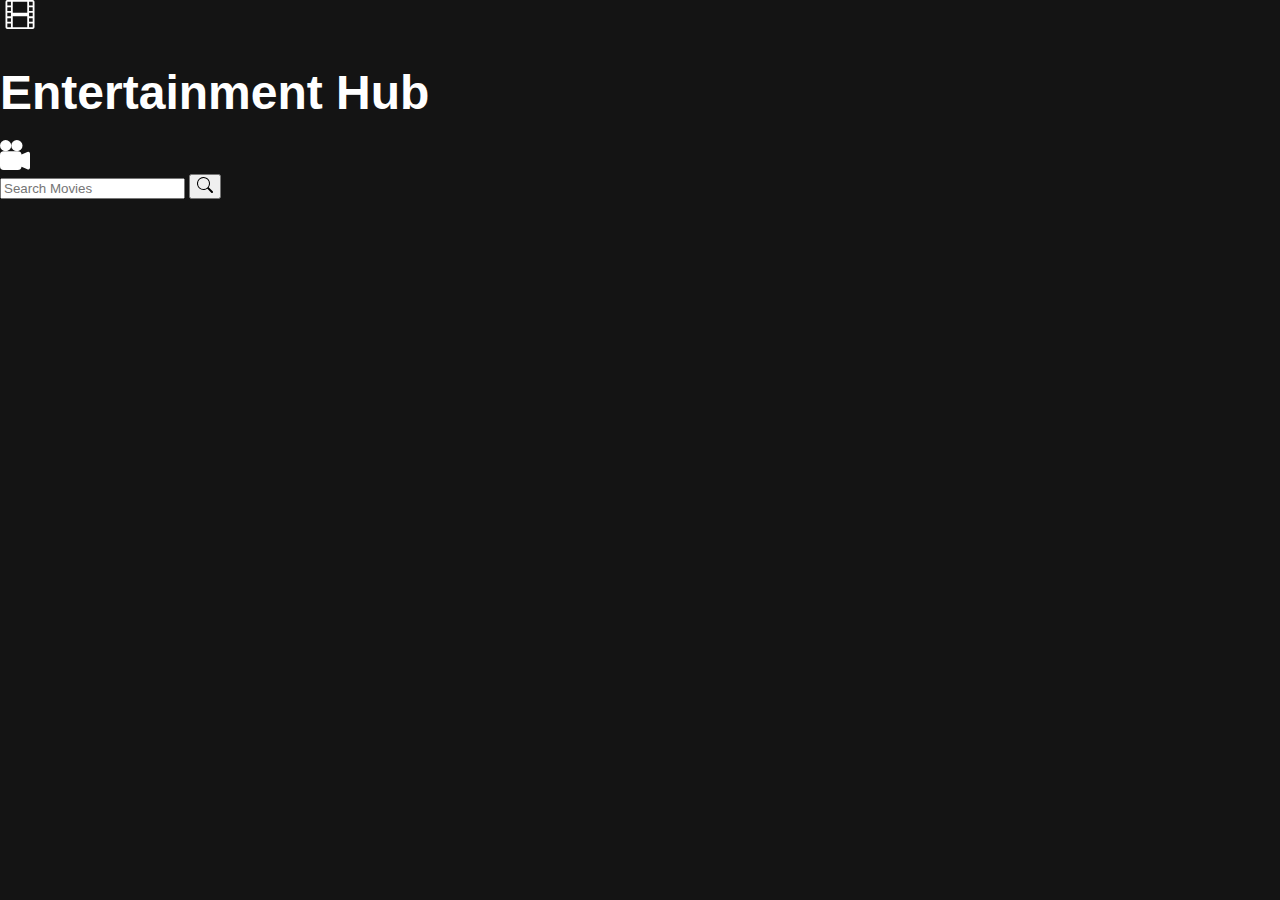
==== index.html @ 0de321a3 "refactory" ====
<!DOCTYPE html>
<html lang="en">
  <head>
    <meta charset="UTF-8" />
    <meta http-equiv="X-UA-Compatible" content="IE=edge" />
    <meta name="viewport" content="width=device-width, initial-scale=1.0" />
    <title>Document</title>
  </head>
  <body></body>
</html>
<!DOCTYPE html>
<html lang="en">
  <head>
    <meta charset="utf-8" />
    <meta name="viewport" content="width=device-width, initial-scale=1" />
    <title>Bootstrap demo</title>
    <link
      href="https://cdn.jsdelivr.net/npm/bootstrap@5.2.3/dist/css/bootstrap.min.css"
      rel="stylesheet"
      integrity="sha384-rbsA2VBKQhggwzxH7pPCaAqO46MgnOM80zW1RWuH61DGLwZJEdK2Kadq2F9CUG65"
      crossorigin="anonymous"
    />
    <script defer src="/movieCard.js"></script>
    <script defer src="/main.js"></script>
    <link rel="stylesheet" href="style.css" />
  </head>
  <body class="containers">
    <form action="" class="submit">
      <header class="d-flex justify-content-center mt-5">
        <div class="movie-img mt-3">
          <svg
            xmlns="http://www.w3.org/2000/svg"
            width="40"
            height="29"
            fill="currentColor"
            class="bi bi-film"
            viewBox="0 0 16 16"
          >
            <path
              d="M0 1a1 1 0 0 1 1-1h14a1 1 0 0 1 1 1v14a1 1 0 0 1-1 1H1a1 1 0 0 1-1-1V1zm4 0v6h8V1H4zm8 8H4v6h8V9zM1 1v2h2V1H1zm2 3H1v2h2V4zM1 7v2h2V7H1zm2 3H1v2h2v-2zm-2 3v2h2v-2H1zM15 1h-2v2h2V1zm-2 3v2h2V4h-2zm2 3h-2v2h2V7zm-2 3v2h2v-2h-2zm2 3h-2v2h2v-2z"
            />
          </svg>
        </div>

        <h1 class="text-center mx-3 mt-1">Entertainment Hub</h1>

        <svg
          xmlns="http://www.w3.org/2000/svg"
          width="30"
          height="30"
          fill="currentColor"
          class="bi bi-camera-reels-fill mt-3"
          viewBox="0 0 16 16"
        >
          <path d="M6 3a3 3 0 1 1-6 0 3 3 0 0 1 6 0z" />
          <path d="M9 6a3 3 0 1 1 0-6 3 3 0 0 1 0 6z" />
          <path
            d="M9 6h.5a2 2 0 0 1 1.983 1.738l3.11-1.382A1 1 0 0 1 16 7.269v7.462a1 1 0 0 1-1.406.913l-3.111-1.382A2 2 0 0 1 9.5 16H2a2 2 0 0 1-2-2V8a2 2 0 0 1 2-2h7z"
          />
        </svg>
      </header>
      <section class="m-4">
        <div class="input-group mb-3">
          <input
            type="text"
            class="form-control search-input"
            placeholder="Search Movies"
            aria-label="Search Movies"
            aria-describedby="button-addon2"
          />
          <button
            class="btn btn-outline-secondary"
            type="submit"
            id="searchBtn"
          >
            <svg
              xmlns="http://www.w3.org/2000/svg"
              width="16"
              height="16"
              fill="currentColor"
              class="bi bi-search"
              viewBox="0 0 16 16"
            >
              <path
                d="M11.742 10.344a6.5 6.5 0 1 0-1.397 1.398h-.001c.03.04.062.078.098.115l3.85 3.85a1 1 0 0 0 1.415-1.414l-3.85-3.85a1.007 1.007 0 0 0-.115-.1zM12 6.5a5.5 5.5 0 1 1-11 0 5.5 5.5 0 0 1 11 0z"
              />
            </svg>
          </button>
        </div>
        <div class="video-list main-container" id="mainContainer"></div>
        <!-- <div class="movie-container d-flex flex-wrap justify-content-center"> -->
          <!-- <div class="card m-4" style="width: 18rem;">
  <img src="${myMovies[i].image}" class="card-img-top img" alt="...">
  <div class="card-body">
    <h5 class="card-title">${myMovies[i].title}</h5>
    <p class="card-text">${myMovies[i].releaseDate}</p>
    <a href="video.html" onclick="playVideo()" target="_blank"class="btn btn-primary">Play movie
    </a>
    <video id="myVideo" onclick="playVideo()"  >
    <source src="${myMovies[i].url}"></source>
    </video>
  </div>
</div> -->
        </div>
        <button
          class="btn m-auto spinner"
          style="display: none"
          type="button"
          disabled
        >
          <span
            class="spinner-grow spinner-grow-sm"
            role="status"
            aria-hidden="true"
          ></span>
          Loading...
        </button>
      </section>
    </form>

    <!-- <script src="script.js"></script> -->
    <!-- <script
      src="https://cdn.jsdelivr.net/npm/bootstrap@5.2.3/dist/js/bootstrap.bundle.min.js"
      integrity="sha384-kenU1KFdBIe4zVF0s0G1M5b4hcpxyD9F7jL+jjXkk+Q2h455rYXK/7HAuoJl+0I4"
      crossorigin="anonymous"
    ></script> -->
  </body>
</html>
---- style.css ----
body {
  margin: 0;
  padding: 0;
  background-color: #141414;
  color: #ffffff;
  font-family: Arial, sans-serif;
}

.container {
  max-width: 1200px;
  margin: auto;
  padding: 30px;
}

h1 {
  font-size: 48px;
  margin-bottom: 20px;
}

.video-list {
  display: flex;
  flex-wrap: wrap;
  justify-content: space-between;
}

.video-card {
  width: calc(33.33% - 20px);
  margin-bottom: 40px;
  background-color: #222222;
  border-radius: 10px;
  box-shadow: 0 8px 16px rgba(0, 0, 0, 0.3);
  transition: transform 0.2s ease-in-out;
}

.video-card:hover {
  transform: translateY(-5px);
}

.video-card img {
  width: 100%;
  /* height: 200px; */
  object-fit: cover;
  border-top-left-radius: 10px;
  border-top-right-radius: 10px;
}

.video-card h2 {
  font-size: 24px;
  margin: 20px;
}

.video-card p {
  font-size: 18px;
  margin: 0 20px 20px;
}

@media screen and (max-width: 1024px) {
  .video-card {
    width: calc(50% - 20px);
  }
}

@media screen and (max-width: 768px) {
  .video-card {
    width: 100%;
  }
}
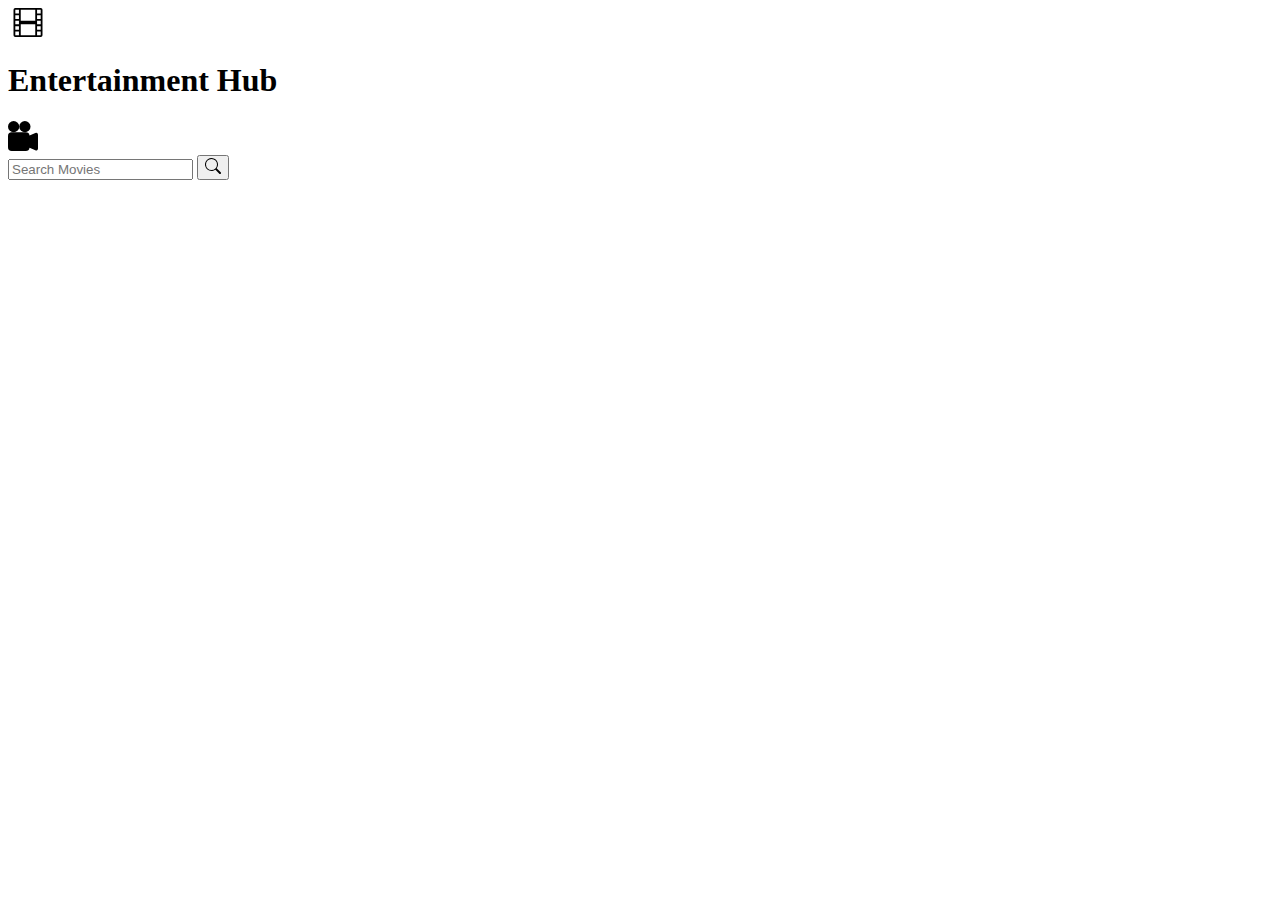
==== commit 9dd239da: "refactor movie card" ====
--- a/index.html
+++ b/index.html
@@ -22,7 +22,7 @@
     />
     <script defer src="/movieCard.js"></script>
     <script defer src="/main.js"></script>
-    <link rel="stylesheet" href="style.css" />
+    <!-- <link rel="stylesheet" href="style.css" /> -->
   </head>
   <body class="containers">
     <form action="" class="submit">
